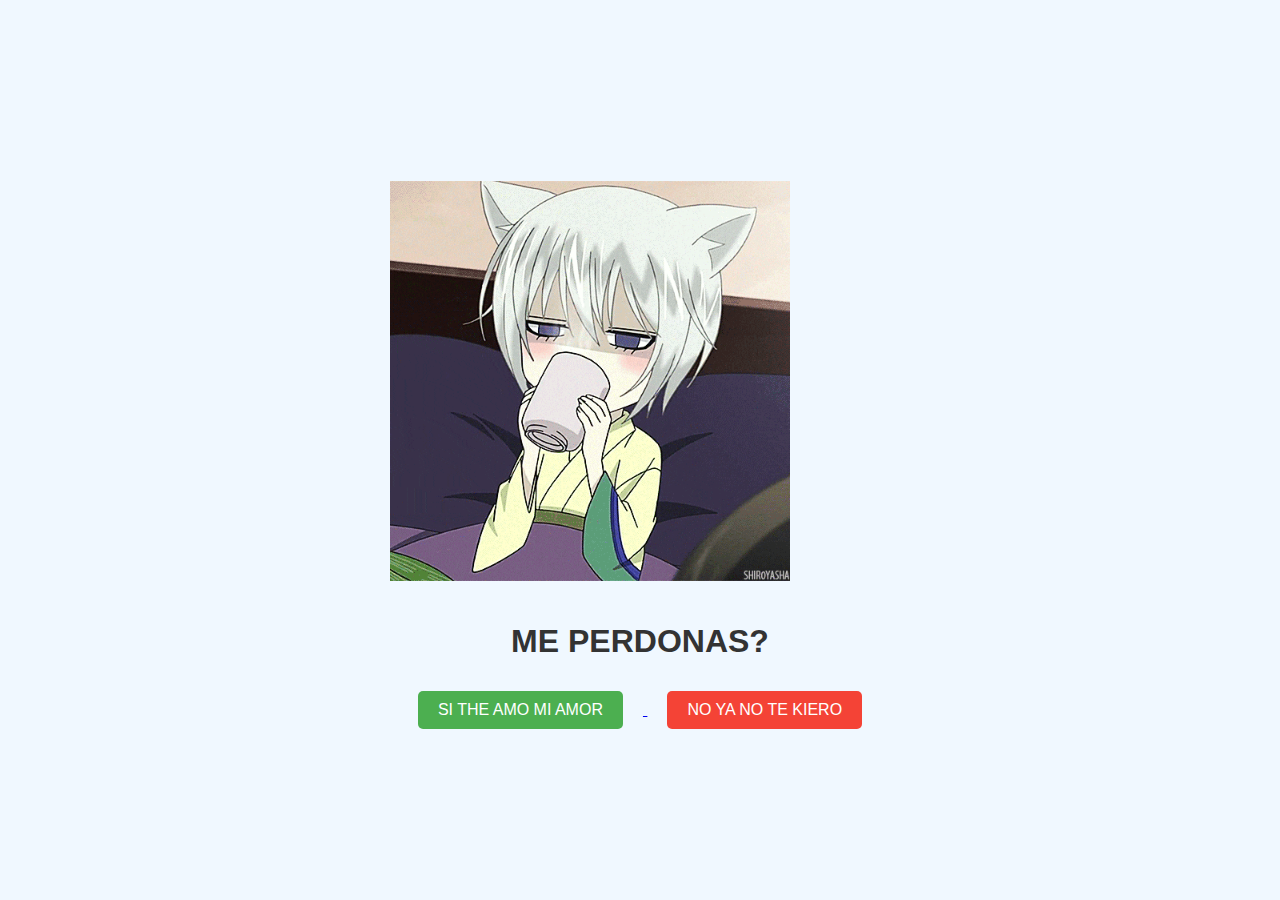
==== index.html @ add027a4 "Add files via upload" ====
<!DOCTYPE html>
<html lang="en">
<head>
    <meta charset="UTF-8">
    <meta name="viewport" content="width=device-width, initial-scale=1.0">
    <title>ROCIO MI VIDA</title>
    <link rel="stylesheet" href="index.css">
</head>
<body>
    <div class="content">
        <div>
            <img src="Images/giphy.gif" alt="TOMOE">
        </div>

        <div>
            <h1>ME PERDONAS?</h1>
        </div>

        <div>
            <a href="Respuesta.html">
                <button id="si">
                    SI THE AMO MI AMOR
                </button>
            </a>

            <button id="no">
                NO YA NO TE KIERO
            </button>
        </div>
    </div>

    <script>
        const siButton = document.getElementById('si');
        const noButton = document.getElementById('no');

        noButton.addEventListener('click', () => {
            const currentSize = parseFloat(window.getComputedStyle(siButton).fontSize);
            siButton.style.fontSize = (currentSize + 10) + 'px';
        });
    </script>
</body>
</html>
---- index.css ----
body {
    background-color: #f0f8ff;
    color: #333;
    font-family: Arial, sans-serif;
    margin: 0;
    padding: 0;
    text-align: center;
    display: flex;
    justify-content: center;
    align-items: center;
    min-height: 100vh;
}

.content {
    display: flex;
    flex-direction: column;
    align-items: center;
    justify-content: center;
    text-align: center;
    width: 100%;
}

img {
    max-width: 100%;
    height: auto;
    display: block;
    margin: 20px 0;
}

button {
    font-size: 16px;
    padding: 10px 20px;
    border: none;
    border-radius: 5px;
    cursor: pointer;
    transition: all 0.3s ease;
    margin: 10px;
    width: 200px;
}

#si {
    background-color: #4CAF50;
    color: white;
}

#no {
    background-color: #f44336;
    color: white;
}

@media (max-width: 767px) {
    body {
        font-size: 14px;
    }

    .content {
        width: 90%;
    }

    button {
        width: 100%;
        font-size: 18px;
        padding: 15px;
        margin: 10px 0;
    }

    #no {
        margin-left: 0;
    }

    img {
        max-width: 100%;
    }
}

@media (min-width: 768px) and (max-width: 1024px) {
    body {
        font-size: 15px;
    }

    .content {
        width: 80%;
    }

    button {
        width: 48%;
        font-size: 16px;
        padding: 12px;
        margin: 10px 1%;
    }

    #no {
        margin-left: 0;
    }

    img {
        max-width: 90%;
    }
}

@media (min-width: 1024px) {
    body {
        font-size: 16px;
    }

    .content {
        width: 70%;
    }

    button {
        width: auto;
        font-size: 16px;
        padding: 10px 20px;
        margin: 10px 20px;
    }

    img {
        max-width: 80%;
    }
}
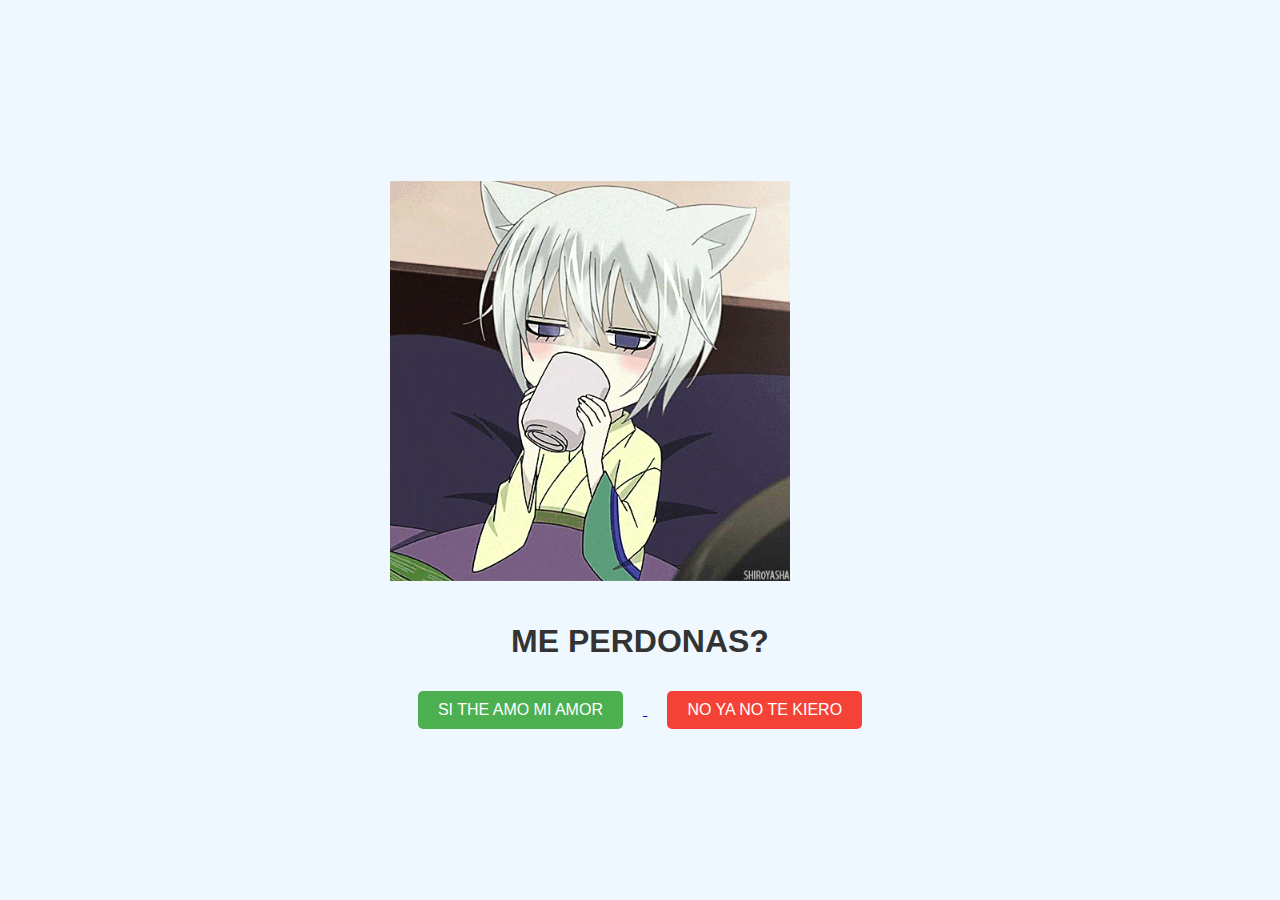
==== commit 4d3d64a6: "Update index.html" ====
--- a/index.html
+++ b/index.html
@@ -17,7 +17,7 @@
         </div>
 
         <div>
-            <a href="Respuesta.html">
+            <a href="the_amo.html">
                 <button id="si">
                     SI THE AMO MI AMOR
                 </button>
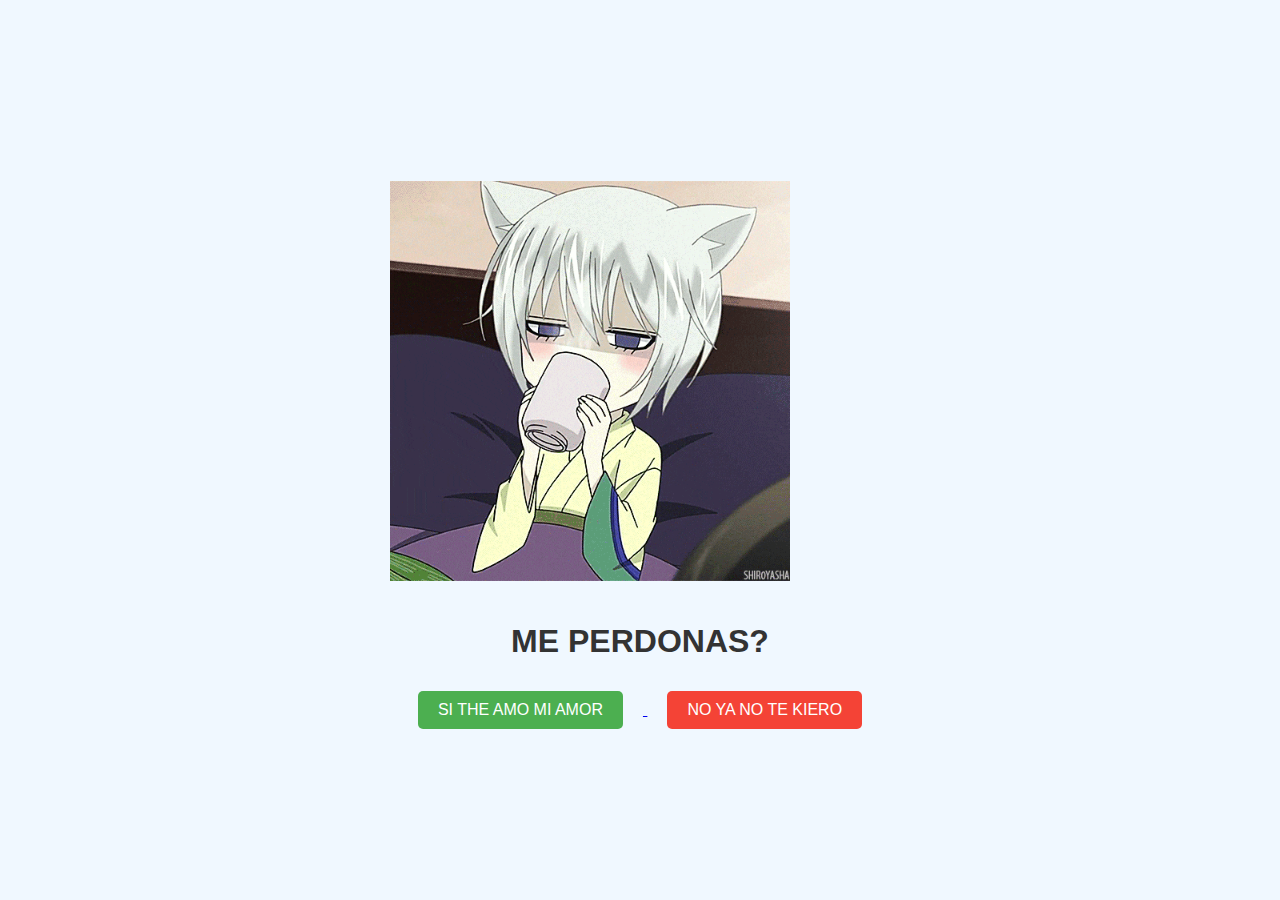
==== commit e1f1b63b: "Update index.html" ====
--- a/index.html
+++ b/index.html
@@ -17,7 +17,7 @@
         </div>
 
         <div>
-            <a href="the_amo.html">
+            <a href="respuesta.html">
                 <button id="si">
                     SI THE AMO MI AMOR
                 </button>
